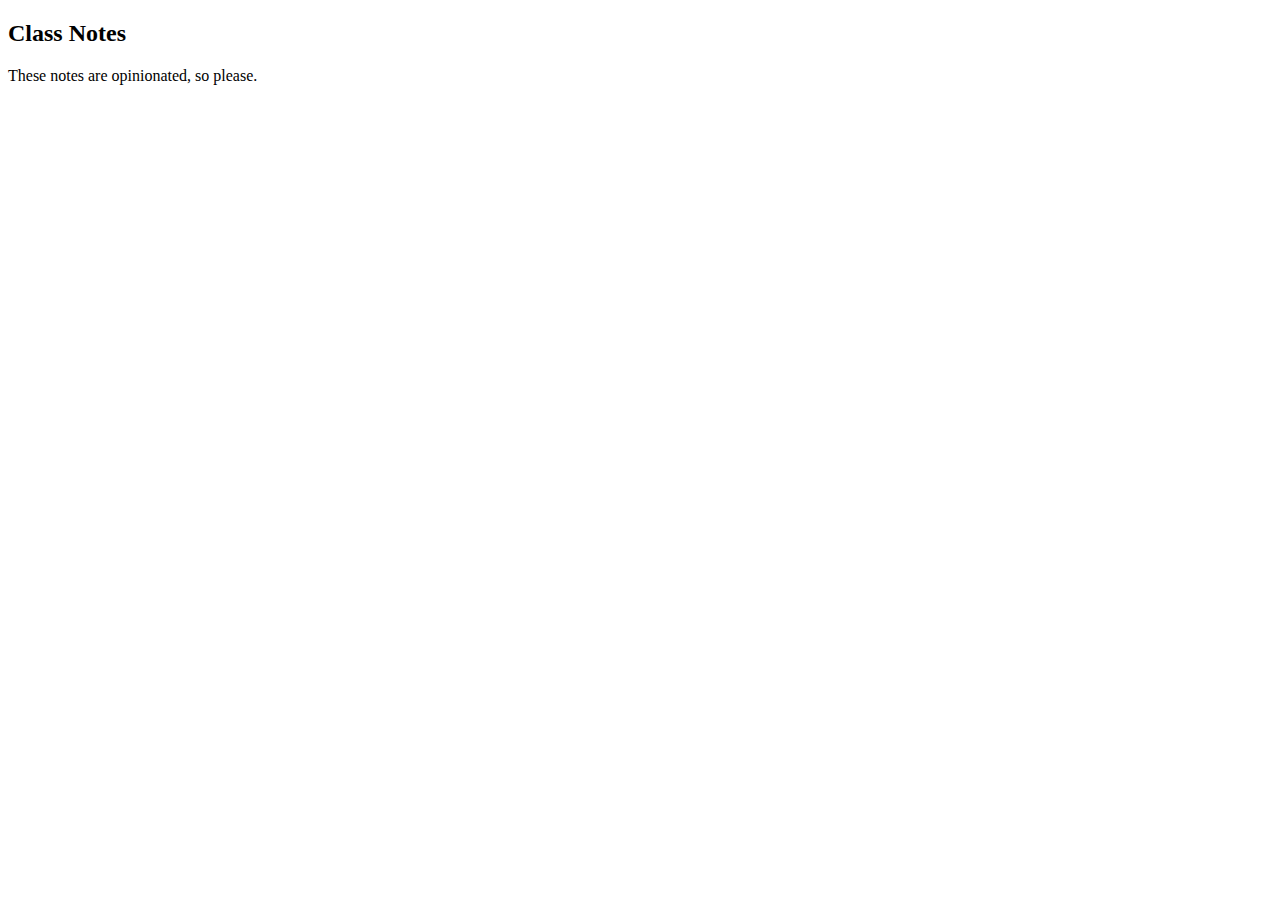
==== index.html @ a89ddaa0 "Create home page" ====
<!DOCTYPE html>
<head lang="en">
   <meta charset="utf-8">
   <title>Notes Main Page</title>
</head>

<body>
   <h2>Class Notes</h2>
   <p>These notes are opinionated, so please.</p>
   <a></a>
</body>
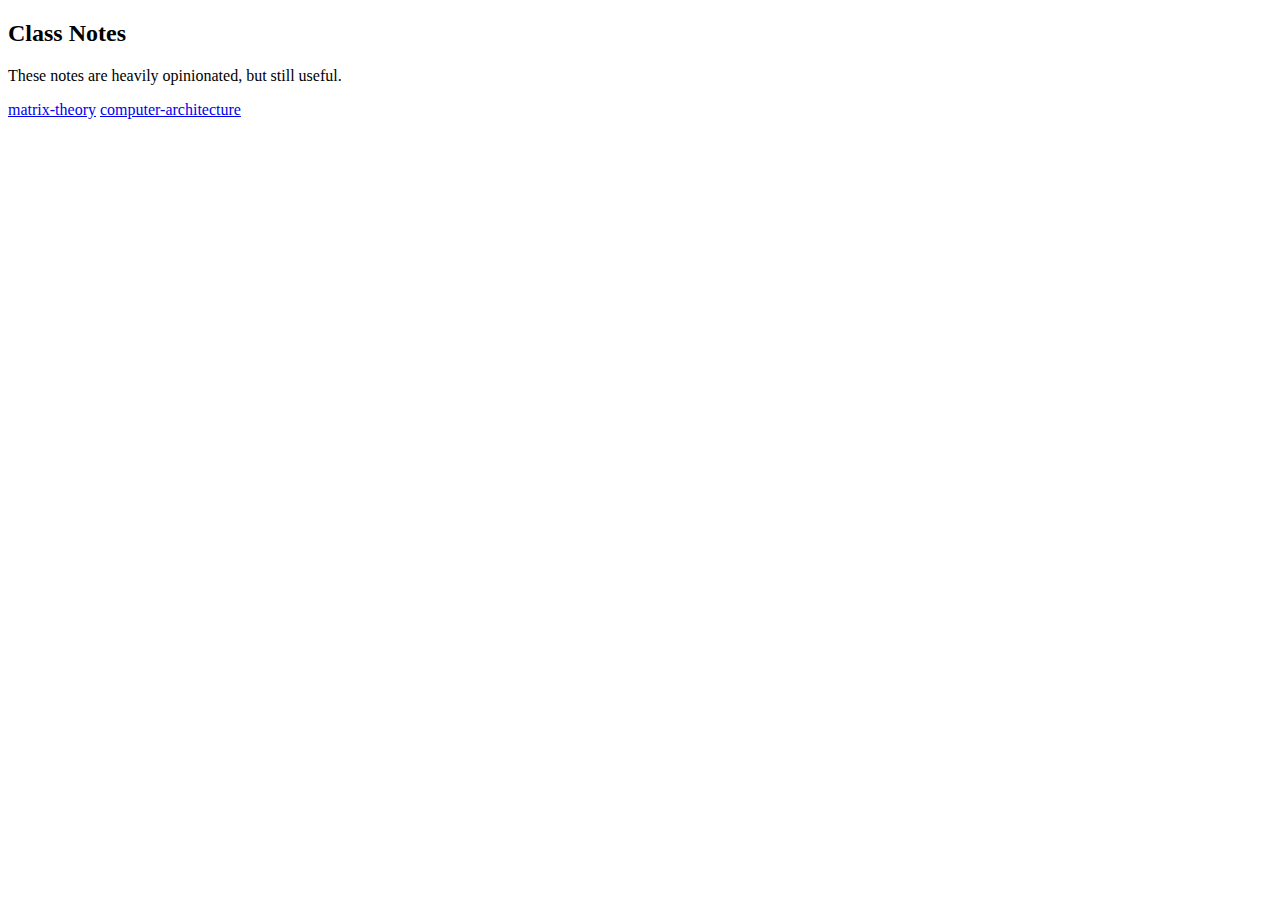
==== commit 547b30db: "Write C-Arc notes." ====
--- a/index.html
+++ b/index.html
@@ -1,11 +1,16 @@
 <!DOCTYPE html>
-<head lang="en">
-   <meta charset="utf-8">
-   <title>Notes Main Page</title>
+<html lang="en">
+<head>
+   <meta charset="UTF-8">
+   <meta name="viewport" content="width=device-width, initial-scale=1.0">
+   <title>Notes main page</title>
 </head>
+<body>
 
-<body>
    <h2>Class Notes</h2>
-   <p>These notes are opinionated, so please.</p>
-   <a></a>
-</body>+   <p>These notes are heavily opinionated, but still useful.</p>
+   <a href="matrix-theory/index.html">matrix-theory</a>
+   <a href="computer-architecture/index.html">computer-architecture</a>
+
+</body>
+</html>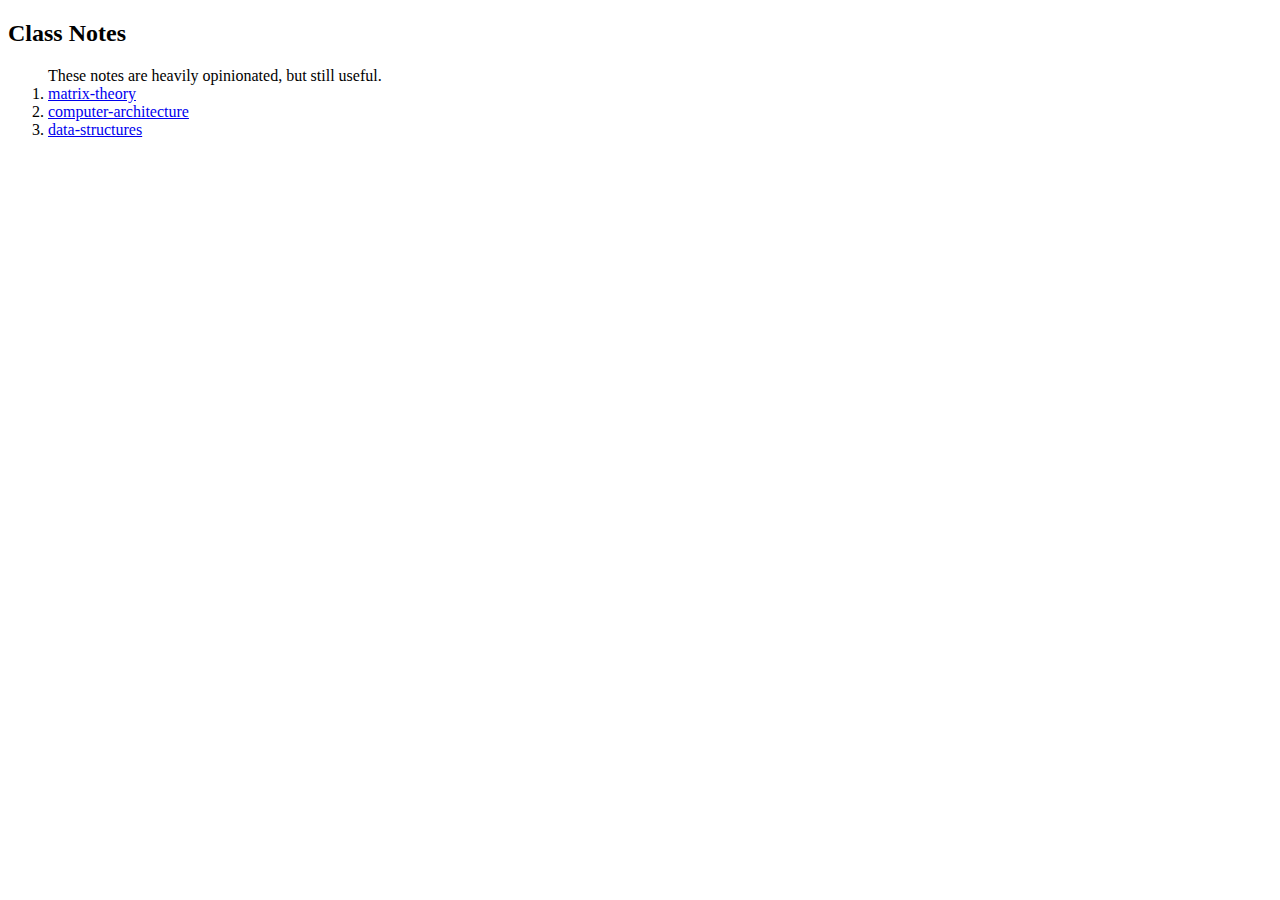
==== commit 01c24026: "Data structures notes" ====
--- a/index.html
+++ b/index.html
@@ -8,9 +8,11 @@
 <body>
 
    <h2>Class Notes</h2>
-   <p>These notes are heavily opinionated, but still useful.</p>
-   <a href="matrix-theory/index.html">matrix-theory</a>
-   <a href="computer-architecture/index.html">computer-architecture</a>
+   <ol>These notes are heavily opinionated, but still useful.
+      <li><a href="matrix-theory/index.html">matrix-theory</a></li>
+      <li><a href="computer-architecture/index.html">computer-architecture</a></li>
+      <li><a href="data-structures/index.html">data-structures</a></li>
+   </ol>
 
 </body>
 </html>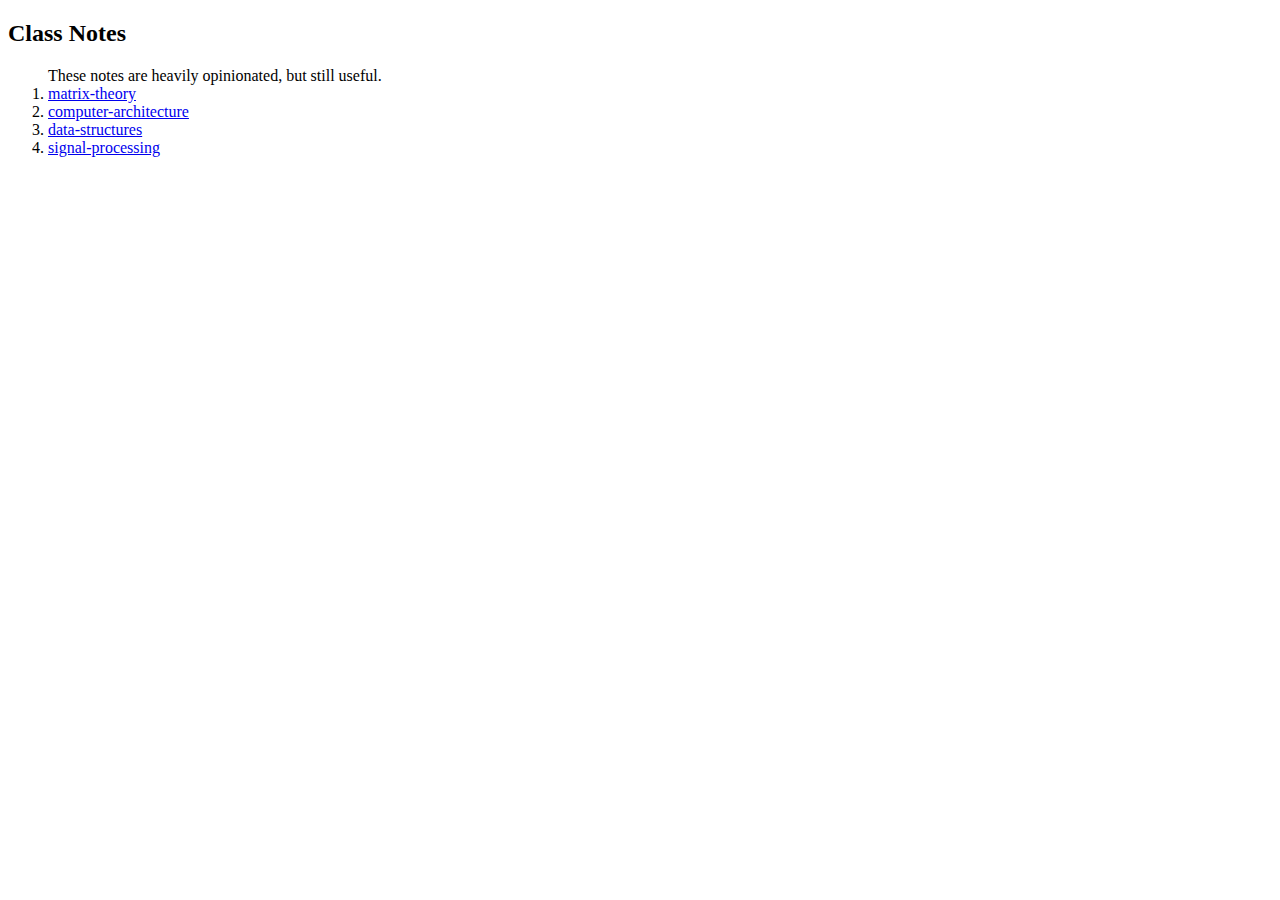
==== commit d0df7b88: "SP" ====
--- a/index.html
+++ b/index.html
@@ -12,6 +12,7 @@
       <li><a href="matrix-theory/index.html">matrix-theory</a></li>
       <li><a href="computer-architecture/index.html">computer-architecture</a></li>
       <li><a href="data-structures/index.html">data-structures</a></li>
+      <li><a href="signal-processing/index.html">signal-processing</a></li>
    </ol>
 
 </body>
